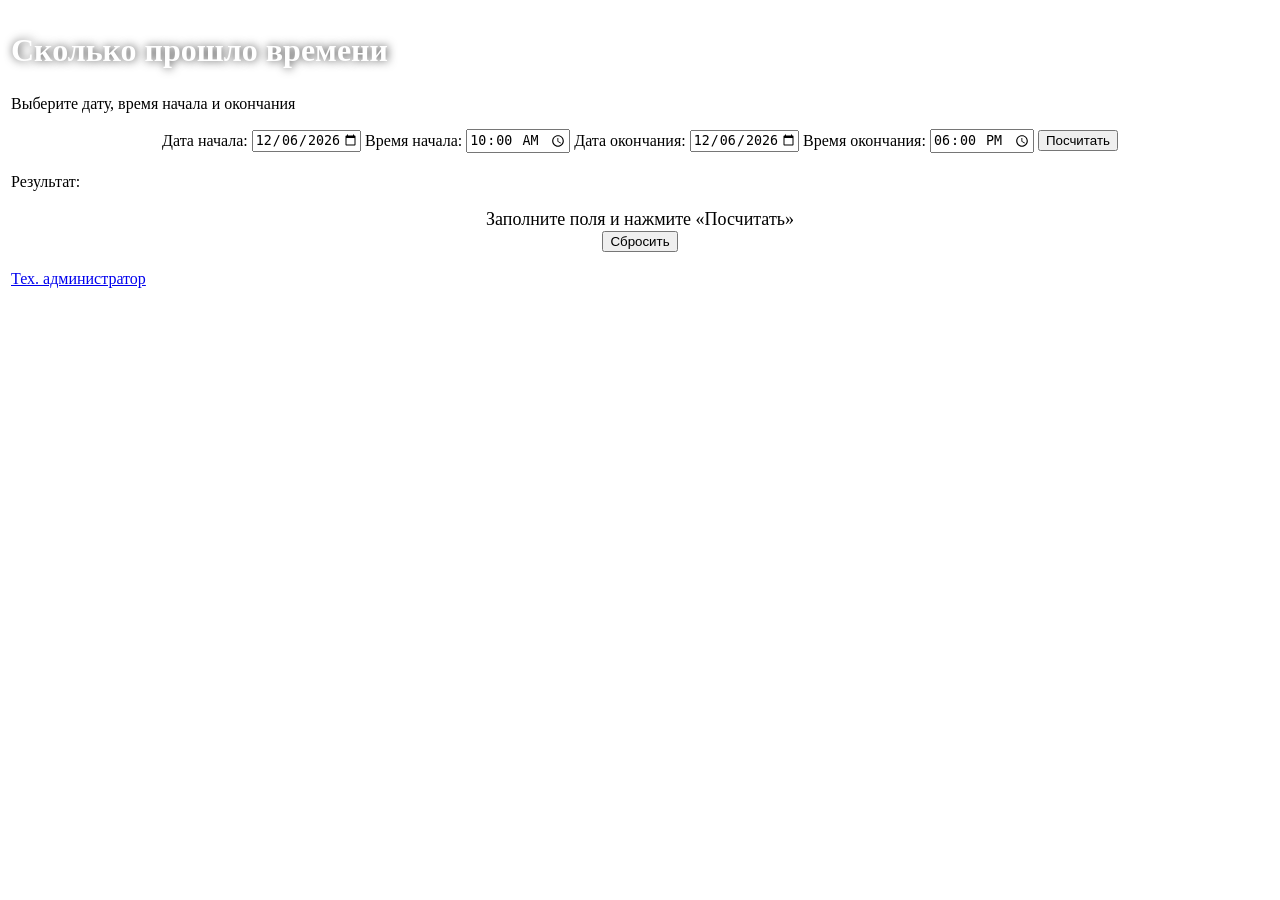
==== calc.html @ 883d68cd "Add files via upload" ====
<!DOCTYPE html>
<html lang="ru">
<head>
  <meta charset="UTF-8">
  <title>Сколько прошло времени</title>
</head>
<body>

<table width="100%" border="0">
  <tbody>
    <tr>
      <td class="top" style="color: #FFFFFF; text-shadow: #434343 1px 0 10px;"><h1>Сколько прошло времени</h1></td>
    </tr>
    <tr>
      <td class="middel">
        <div class="box">
          <div class="boxtitle">Выберите дату, время начала и окончания</div>
		  <p align="center">Дата начала: <input type="date" id="date1"> Время начала: <input type="time" id="time1"> Дата окончания: <input type="date" id="date2"> Время окончания: <input type="time" id="time2"> <input type="submit" value="Посчитать" id="calcBtn"></p>	  
        </div>
      </td>
    </tr>
	<tr>
      <td class="middel">
        <div class="box">
          <div class="boxtitle">Результат:</div> 
          <p align="center" style="font-size: 18px;"><span id="calcResult">Заполните поля и нажмите «Посчитать»</span><br><input type="submit" value="Сбросить" id="calcReset"></p>
          <link><a href="https://t.me/uniin" target="_blank">Тех. администратор</a><link>
        </div>
      </td>
    </tr>
  </tbody>
</table>

<script>
(function () {
  var btn = document.getElementById('calcBtn');
  var reset = document.getElementById('calcReset');
  if (!btn || btn.dataset.ready) return;
  btn.dataset.ready = '1';

  function localDateValue(date) {
    var year = date.getFullYear();
    var month = String(date.getMonth() + 1).padStart(2, '0');
    var day = String(date.getDate()).padStart(2, '0');
    return year + '-' + month + '-' + day;
  }

  var today = new Date();
  var todayValue = localDateValue(today);
  var maxDate = new Date(today);
  maxDate.setFullYear(maxDate.getFullYear() + 2);

  document.getElementById('date1').value = todayValue;
  document.getElementById('time1').value = '10:00';
  document.getElementById('date2').value = todayValue;
  document.getElementById('time2').value = '18:00';

  document.getElementById('date1').min = todayValue;
  document.getElementById('date1').max = localDateValue(maxDate);
  document.getElementById('date2').min = todayValue;
  document.getElementById('date2').max = localDateValue(maxDate);

  btn.onclick = function () {
    var date1 = document.getElementById('date1').value;
    var time1 = document.getElementById('time1').value;
    var date2 = document.getElementById('date2').value;
    var time2 = document.getElementById('time2').value;
    var result = document.getElementById('calcResult');

    if (!date1 || !time1 || !date2 || !time2) {
      result.innerHTML = 'Заполните все поля';
      return;
    }

    var start = new Date(date1 + 'T' + time1);
    var end = new Date(date2 + 'T' + time2);
    var difference = end - start;

    if (difference < 0) {
      result.innerHTML = 'Дата окончания должна быть позже даты начала';
      return;
    }

    var twoYearsLater = new Date(start);
    twoYearsLater.setFullYear(twoYearsLater.getFullYear() + 2);

    if (end > twoYearsLater) {
      result.innerHTML = 'Максимальный период — 2 года';
      return;
    }

    var totalMinutes = Math.floor(difference / 60000);
    var hours = Math.floor(totalMinutes / 60);
    var minutes = totalMinutes % 60;

    result.innerHTML = 'Прошло: ' + hours + ' часов, ' + minutes + ' минут<br>' + totalMinutes + ' минут';
  };

  reset.onclick = function () {
    document.getElementById('date1').value = todayValue;
    document.getElementById('time1').value = '10:00';
    document.getElementById('date2').value = todayValue;
    document.getElementById('time2').value = '18:00';
    document.getElementById('calcResult').innerHTML = 'Заполните поля и нажмите «Посчитать»';
  };
})();
</script>

</body>
</html>
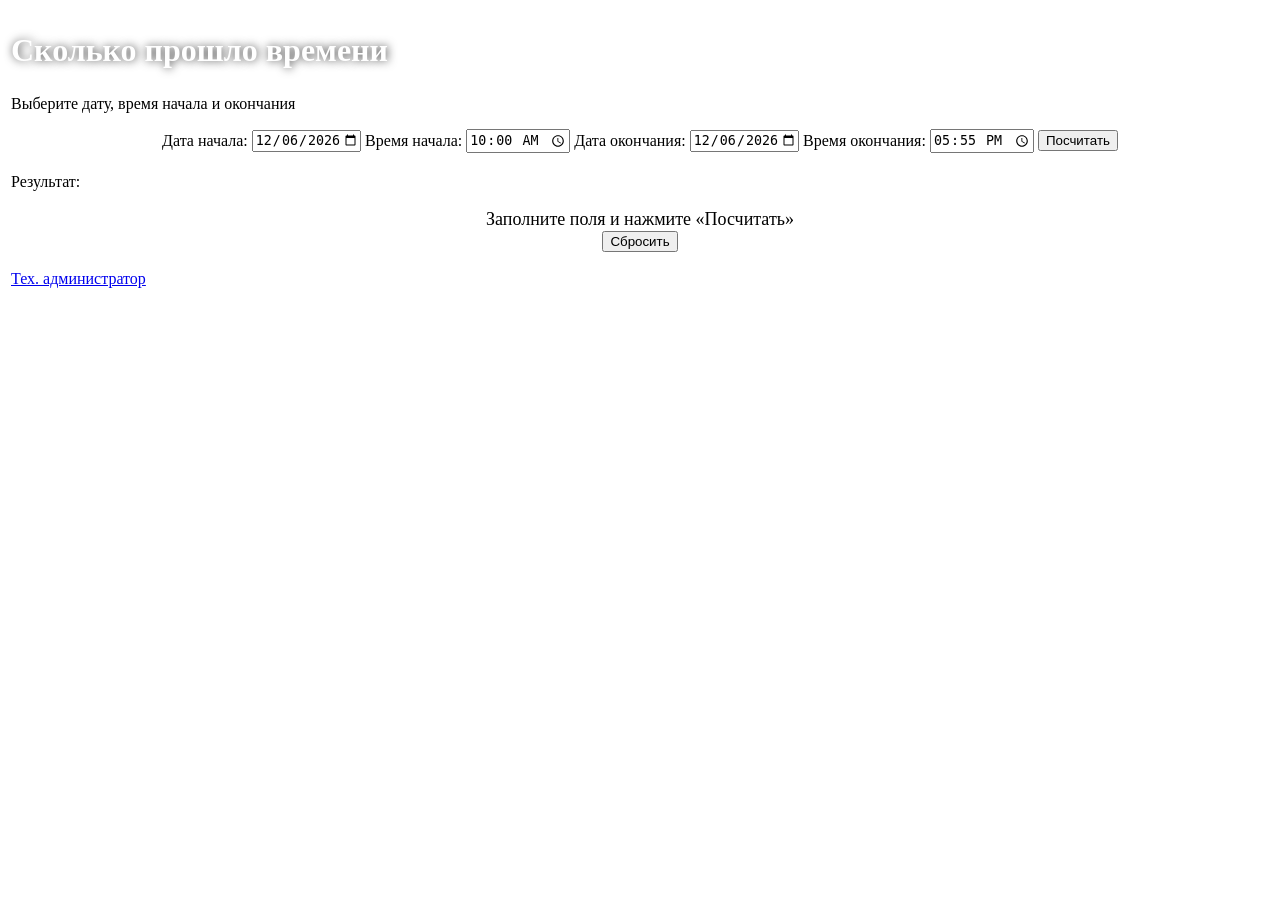
==== commit 5f573d4f: "Add files via upload" ====
--- a/calc.html
+++ b/calc.html
@@ -47,17 +47,19 @@
 
   var today = new Date();
   var todayValue = localDateValue(today);
+  var minDate = new Date(today);
+  minDate.setFullYear(minDate.getFullYear() - 2);
   var maxDate = new Date(today);
   maxDate.setFullYear(maxDate.getFullYear() + 2);
 
   document.getElementById('date1').value = todayValue;
   document.getElementById('time1').value = '10:00';
   document.getElementById('date2').value = todayValue;
-  document.getElementById('time2').value = '18:00';
+  document.getElementById('time2').value = '17:55';
 
-  document.getElementById('date1').min = todayValue;
+  document.getElementById('date1').min = localDateValue(minDate);
   document.getElementById('date1').max = localDateValue(maxDate);
-  document.getElementById('date2').min = todayValue;
+  document.getElementById('date2').min = localDateValue(minDate);
   document.getElementById('date2').max = localDateValue(maxDate);
 
   btn.onclick = function () {
@@ -100,7 +102,7 @@
     document.getElementById('date1').value = todayValue;
     document.getElementById('time1').value = '10:00';
     document.getElementById('date2').value = todayValue;
-    document.getElementById('time2').value = '18:00';
+    document.getElementById('time2').value = '17:55';
     document.getElementById('calcResult').innerHTML = 'Заполните поля и нажмите «Посчитать»';
   };
 })();
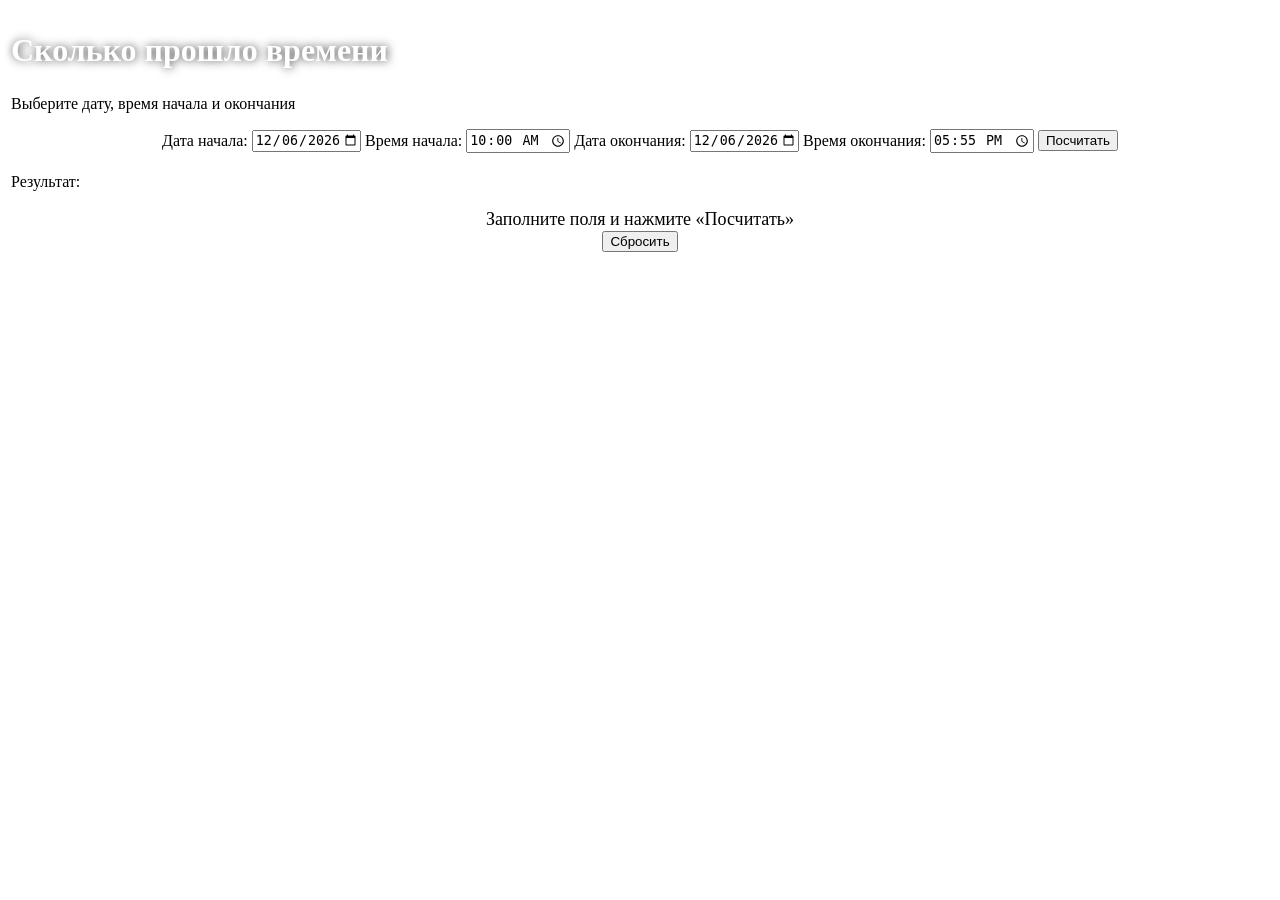
==== commit c9d396ad: "Update calc.html" ====
--- a/calc.html
+++ b/calc.html
@@ -24,7 +24,6 @@
         <div class="box">
           <div class="boxtitle">Результат:</div> 
           <p align="center" style="font-size: 18px;"><span id="calcResult">Заполните поля и нажмите «Посчитать»</span><br><input type="submit" value="Сбросить" id="calcReset"></p>
-          <link><a href="https://t.me/uniin" target="_blank">Тех. администратор</a><link>
         </div>
       </td>
     </tr>
@@ -109,4 +108,4 @@
 </script>
 
 </body>
-</html>+</html>
